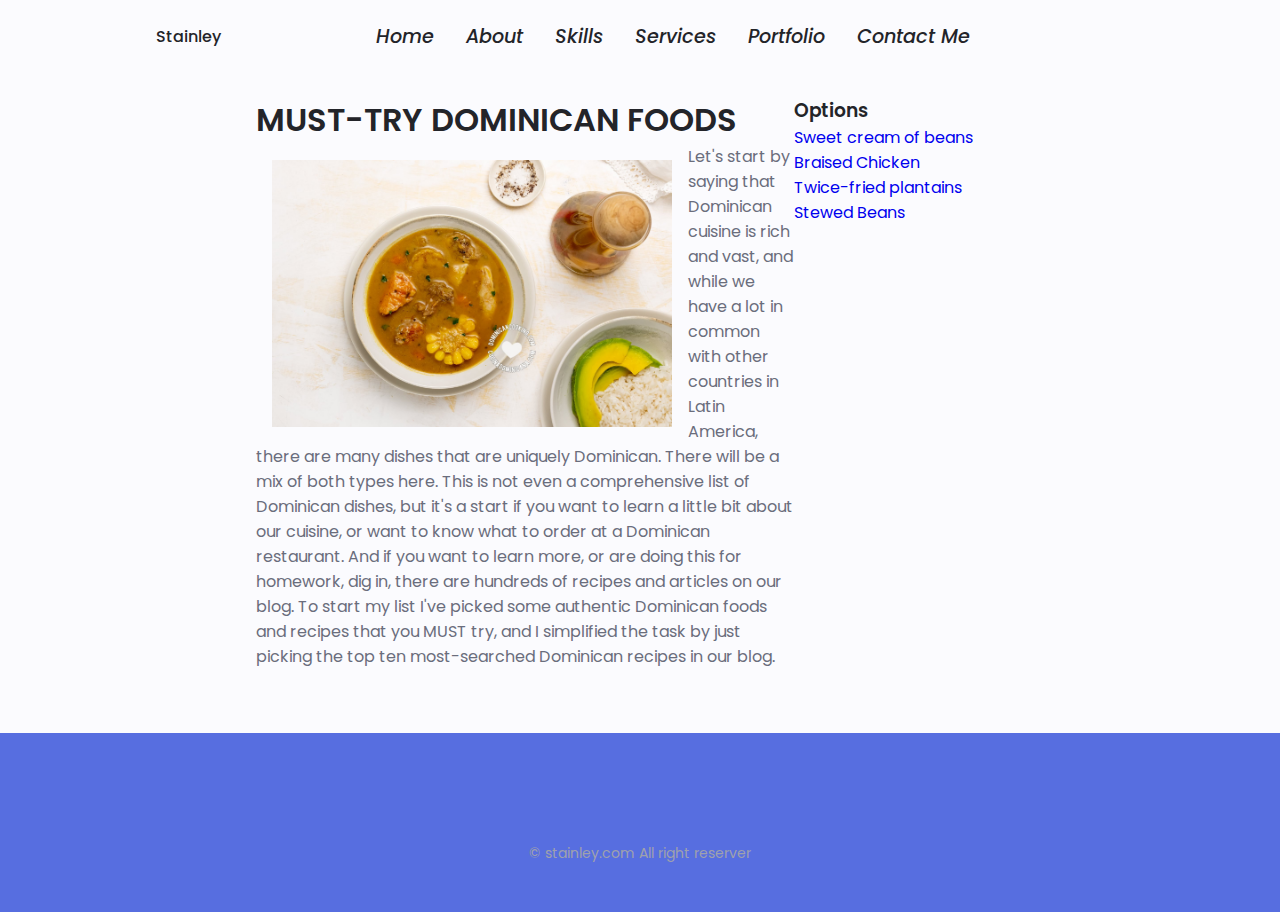
==== index.html @ 63a61fa7 "first commit" ====
<!DOCTYPE html>
<html lang="en">
<head>
    <meta charset="UTF-8">
    <meta name="viewport" content="width=device-width, initial-scale=1.0">

    <!--=================================== UNICONS ====================================-->
    <link rel="stylesheet" href="https://unicons.iconscout.com/release/v4.0.8/css/line.css">


    <!--=================================== CSS ====================================-->
    <link rel="stylesheet" href="assets/css/main.css">

    <title>Stainley Lebron Portfolio</title>
</head>
<body>
<!--=================================== HEADER ====================================-->
<header class="header" id="header">
    <nav class="nav container">
        <a href="#" class="nav__logo">Stainley</a>
        <div class="nav__menu" id="nav-menu">
            <ul class="nav__list grid">
                <li class="nav__item">
                    <a href="#home" class="nav__link">
                        <i class="uil uil-estate nav__icon">Home</i>
                    </a>
                </li>
                <li class="nav__item">
                    <a href="#about" class="nav__link">
                        <i class="uil uil-user nav__icon">About</i>
                    </a>
                </li>
                <li class="nav__item">
                    <a href="#skills" class="nav__link">
                        <i class="uil uil-file-alt nav__icon">Skills</i>
                    </a>
                </li>
                <li class="nav__item">
                    <a href="#services" class="nav__link">
                        <i class="uil uil-briefcase-alt nav__icon">Services</i>
                    </a>
                </li>
                <li class="nav__item">
                    <a href="#portfolio" class="nav__link">
                        <i class="uil uil-scenery nav__icon">Portfolio</i>
                    </a>
                </li>
                <li class="nav__item">
                    <a href="pages/contact.html" class="nav__link">
                        <i class="uil uil-message nav__icon">Contact Me</i>
                    </a>
                </li>
            </ul>
            <i class="uil uil-times nav__close" id="nav-close"></i>
        </div>
        <div class="nav__btns">
            <div class="nav__toggle" id="nav-toggle">
                <i class="uil uil-apps"></i>
            </div>
        </div>
    </nav>
</header>


<!--=================================== MAIN ====================================-->
<main class="container">
    <!--==================== HOME ====================-->
    <section class="home section dominican__food__section" id="home">
        <h1 title>MUST-TRY DOMINICAN FOODS</h1>

        <img class="dish__img" width="400px" height="400px" src="assets/img/sancocho.jpeg">
        <p>
        Let's start by saying that Dominican cuisine is rich and vast, and while we have a 
        lot in common with other countries in Latin America, there are many dishes that are uniquely Dominican. There will be a mix of both types here.
        This is not even a comprehensive list of Dominican dishes, but it's a start if you want to learn a little bit about our cuisine, or want to know what to order at a Dominican restaurant. And if you want to learn more, or are doing this for homework, dig in, there are hundreds of recipes and articles on our blog.
        To start my list I've picked some authentic Dominican foods and recipes that you MUST try, and I simplified the task by just picking the top ten most-searched Dominican recipes in our blog.
        </p>
    </section>

    <aside class="section">
        <h3>Options</h3>
        <ul>
            <li><a href="pages/sweet_beans.html">Sweet cream of beans</a></li>
            <li><a href="https://mydominicankitchen.com/dominican-braised-chicken-pollo-guisado/" target="_blank">Braised Chicken</a></li>
            <li><a href="https://www.foodnetwork.com/recipes/michael-chiarello/double-fried-plantain-rounds-recipe-1944846" target="_blank">Twice-fried plantains</a></li>
            <li><a href="https://onesweetharmony.com/dominican-beans/" target="_blank">Stewed Beans</a></li>
        </ul>
    </aside>

</main>

<!--=================================== FOOTER ====================================-->
<footer class="footer">
    <div class="footer__bg">
        <div class="footer__container container grid">

            <div class="footer__socials">
                <a href="" class="footer__social">
                    <i class="uil uil-linkedin button__icon"></i>
                </a>
                <a href="" class="footer__social">
                    <i class="uil uil-github button__icon"></i>
                </a>
                <a href="" class="footer__social">
                    <i class="uil uil-facebook-f button__icon"></i>
                </a>
            </div>
        </div>
        <p class="footer__copy">&#169; stainley.com All right reserver</p>
    </div>
</footer>

<!--=================================== SWIPER JS ====================================-->
<script src="https://cdn.jsdelivr.net/npm/swiper@9.1.1/swiper-bundle.min.js"></script>

<!--=================================== MAIN JS ====================================-->
<script src="assets/js/main.js"></script>

</body>
</html>
---- assets/css/main.css ----
/* =========================================== GOOGLE FONTS ================================================ */
@import url('https://fonts.googleapis.com/css2?family=Open+Sans:wght@300;400;600&family=Poppins:wght@400;500;600&display=swap');


/* =========================================== VARIABLES CSS ================================================ */

:root {
    --header-height: 3rem;

    /*========== Colors ==========*/
    /* Change favorite color */
    --hue-color: 230; /*Purple 250 - Green 142 - Blue 230 - Pink 340*/

    /* HSL color mode */
    --first-color: hsl(var(--hue-color), 69%, 61%);
    --first-color-second: hsl(var(--hue-color), 69%, 61%);
    --first-color-alt: hsl(var(--hue-color), 57%, 53%);
    --first-color-lighter: hsl(var(--hue-color), 92%, 85%);
    --title-color: hsl(var(--hue-color), 8%, 15%);
    --text-color: hsl(var(--hue-color), 8%, 45%);
    --text-color-light: hsl(var(--hue-color), 8%, 65%);
    --input-color: hsl(var(--hue-color), 70%, 96%);
    --body-color: hsl(var(--hue-color), 60%, 99%);
    --container-color: #fff;
    --scroll-bar-color: hsl(var(--hue-color), 12%, 90%);
    --scroll-thumb-color: hsl(var(--hue-color), 12%, 80%);

    /*========== Font and typography ==========*/
    --body-font: 'Poppins', sans-serif;

    /* .5rem = 8px, 1rem = 16px, 1.5rem = 24px ... */
    --big-font-size: 2rem;
    --h1-font-size: 1.5rem;
    --h2-font-size: 1.25rem;
    --h3-font-size: 1.125rem;
    --normal-font-size: .938rem;
    --small-font-size: .813rem;
    --smaller-font-size: .75rem;

    /*========== Font weight ==========*/
    --font-medium: 500;
    --font-semi-bold: 600;

    /*========== Margenes Bottom ==========*/
    /* .25rem = 4px, .5rem = 8px, .75rem = 12px ... */
    --mb-0-25: .25rem;
    --mb-0-5: .5rem;
    --mb-0-75: .75rem;
    --mb-1: 1rem;
    --mb-1-5: 1.5rem;
    --mb-2: 2rem;
    --mb-2-5: 2.5rem;
    --mb-3: 3rem;

    /*========== z index ==========*/
    --z-tooltip: 10;
    --z-fixed: 100;
    --z-modal: 1000;
}

/* Font size for large devices */
@media screen and (min-width: 968px) {
    :root {
        --big-font-size: 3rem;
        --h1-font-size: 2.25rem;
        --h2-font-size: 1.5rem;
        --h3-font-size: 1.25rem;
        --normal-font-size: 1rem;
        --small-font-size: .875rem;
        --smaller-font-size: .813rem;
    }
}

/*==================== BASE ====================*/
* {
    box-sizing: border-box;
    padding: 0;
    margin: 0;
}

html {
    scroll-behavior: smooth;
}

body {
    margin: 0 0 var(--header-height) 0;
    font-family: var(--body-font);
    font-size: var(--normal-font-size);
    background-color: var(--body-color);
    color: var(--text-color);
}

h1, h2, h3, h4 {
    color: var(--title-color);
    font-weight: var(--font-semi-bold);
}

ul {
    list-style: none;
}

a {
    text-decoration: none;
}

img {
    max-width: 100%;
    height: auto;
}

/*==================== REUSABLE CSS CLASSES ====================*/
.section {
    padding: 2rem 0 4rem;
}

.section__title {
    font-size: var(--h1-font-size);
    color: var(--title-color);
}

.section__subtitle {
    display: block;
    font-size: var(--small-font-size);
    margin-bottom: var(--mb-3);
}

.section__title,
.section__subtitle {
    text-align: center;
}

/*==================== LAYOUT ====================*/
.container {
    max-width: 768px;
    margin-left: var(--mb-1-5);
    margin-right: var(--mb-1-5);
}

.container__food {
    margin-top: var(--mb-1-5);
    text-align: justify-all;
}

.grid {
    display: grid;
    gap: 1.5rem;
}

.header {
    width: 100%;
    position: fixed;
    bottom: 0;
    left: 0;
    z-index: var(--z-fixed);
    background-color: var(--body-color);
}


.dominican__food__section {
    width: 70%;
    float: left;
}

.dish__img {
    float: left;
    margin: 16px;
}

.main {
    display: flex;
    justify-content: center;
}

aside {
    z-index: var(--z-fixed);
    width: 30%;
    float: right;
    margin-top: auto;
}

table {
    border-collapse: collapse;
    width: 100%;
}

th, td {
    text-align: left;
    padding: 8px;
}

th {
    background-color: #dddddd;
}

tr:nth-child(even) {
    background-color: #f2f2f2;
}


/*==================== NAV ====================*/
.nav {
    max-width: 968px;
    height: var(--header-height);
    display: flex;
    justify-content: space-between;
    align-items: center;
}

.nav__logo, .nav__toggle {
    color: var(--title-color);
    font-weight: var(--font-medium);
}

.nav__logo:hover {
    color: var(--first-color);
}

.nav__toggle {
    font-size: 1.1rem;
    cursor: pointer;
}

.nav__toggle:hover {
    color: var(--first-color);
}

@media screen and (max-width: 767px) {
    .nav__menu {
        position: fixed;
        bottom: -100%;
        left: 0;
        width: 100%;
        background-color: var(--body-color);
        padding: 2rem 1.5rem 4rem;
        box-shadow: 0 -1px 4px rgba(0, 0, 0, .15);
        border-radius: 1.5rem 1.5rem 0 0;
        transition: .3s;
    }
}

.nav__list {
    grid-template-columns: repeat(3, 1fr);
    gap: 2rem;
}

.nav__link {
    display: flex;
    flex-direction: column;
    align-items: center;
    font-size: var(--small-font-size);
    color: var(--title-color);
    font-weight: var(--font-medium);
}

.nav__link:hover {
    color: var(--first-color);
}

.nav__icon {
    font-size: 1.2rem;
}

.nav__close {
    position: absolute;
    right: 1.3rem;
    bottom: .5rem;
    font-size: 1.5rem;
    cursor: pointer;
    color: var(--first-color);
}

.nav__close:hover {
    color: var(--first-color-alt);
}

/* show menu */
.show-menu {
    bottom: 0;
}

/* Active link */


/* Change background header */


/*==================== HOME ====================*/
.home__container {
    gap: 1rem;
}

.home__content {
    grid-template-columns: .5fr 3fr;
    padding-top: 3.5rem;
    align-items: center;
}

.home__social {
    display: grid;
    grid-template-columns: max-content;
    row-gap: 1rem;
}

.home__social-icon {
    font-size: 1.25rem;
    color: var(--first-color);
}

.home__social-icon:hover {
    color: var(--first-color-alt);
}

.home__blob {
    width: 200px;
    fill: var(--first-color);
}

.home_blob-img {
    width: 200px;
}

.home__data {
    grid-column: 1/3;
}

.home__title {
    font-size: var(--big-font-size);
}

.home__subtitle {
    font-size: var(--h3-font-size);
    color: var(--text-color);
    font-weight: var(--font-medium);
    margin-bottom: var(--mb-0-75);
}

.home__description {
    margin-bottom: var(--mb-2);
}

.home__scroll {
    display: none;
}

.home__scroll-button {
    color: var(--first-color);
    transition: .3s;
}

.home__scroll-button:hover {
    transform: translateY(.25rem);
}

.home__scroll-mouse {
    font-size: 2rem;
}

.home__scroll-name {
    font-size: var(--small-font-size);
    color: var(--title-color);
    font-weight: var(--font-medium);
    margin-right: var(--mb-0-25);
}

.home__scroll-arrow {
    font-size: 1.25rem;
}

/*==================== BUTTONS ====================*/
.button {
    display: inline-block;
    background-color: var(--first-color);
    color: #FFF;
    padding: 1rem;
    border-radius: .5rem;
    font-weight: var(--font-medium);
}

.button:hover {
    background-color: var(--first-color-alt);
}

.button__icon {
    font-size: 1.25rem;
    margin-left: var(--mb-0-5);
    transition: .3s;
}

.button--flex {
    display: inline-flex;
    align-items: center;
}

.button-small {
    padding: .75rem 1rem;
}

.button--link {
    padding: 0;
    background-color: transparent;
    color: var(--first-color);
}

.button--link:hover {
    background-color: transparent;
    color: var(--first-color-alt);
}

/*==================== ABOUT ====================*/

iframe {
    width: 100%;
    height: 100%;
    border: none;
    position: relative;
    align-items: center;
    left: 0;
    right: 0
}

.about__img {
    width: 200px;
    border-radius: .5rem;
    justify-self: center;
    align-self: center;
}

.about__description {
    text-align: center;
    margin-bottom: var(--mb-2-5);
}

.about__info {
    display: flex;
    justify-content: space-evenly;
    margin-bottom: var(--mb-2-5);
}

.about__info-title {
    font-size: var(--h2-font-size);
    font-weight: var(--font-semi-bold);
    color: var(--title-color);
}

.about__info-name {
    font-size: var(--small-font-size);
}

.about__info-title, .about__info-name {
    display: block;
    text-align: center;
}

.about__buttons {
    display: flex;
    justify-content: center;
}

/*==================== SKILLS ====================*/
.skills__container {
    row-gap: 0;
}

.skills__header {
    display: flex;
    align-items: center;
    margin-bottom: var(--mb-2-5);
    cursor: pointer;
}

.skills__icon, .skills__arrow {
    font-size: 2rem;
    color: var(--first-color);
}

.skills__icon {
    margin-right: var(--mb-0-75);
}

.skills__title {
    font-size: var(--h3-font-size);
}

.skills__subtitle {
    font-size: var(--small-font-size);
    color: var(--text-color-light);
}

.skills__arrow {
    margin-left: auto;
    transition: .4s;
}

.skills__list {
    row-gap: 1.5rem;
    padding-left: 2.7rem;
}

.skills__title {
    display: flex;
    justify-content: space-between;
    margin-bottom: var(--mb-0-5);
}

.skills__name {
    font-size: var(--normal-font-size);
    font-weight: var(--font-medium);
}

.skills__bar, .skills__percentage {
    height: 5px;
    border-radius: .25rem;
}

.skills__bar {
    background-color: var(--first-color-lighter);
}

.skills__percentage {
    display: block;
    background-color: var(--first-color);
}

.skills__java {
    width: 95%;
}

.skills__sql {
    width: 85%;
}

.skills__spring {
    width: 65%;
}

.skills__html {
    width: 65%;
}

.skills__react {
    width: 45%;
}

.skills__angular {
    width: 45%;
}

.skills__docker {
    width: 75%;
}

.skills__kubernetes {
    width: 55%;
}

.skills__jenkins {
    width: 78%;
}

.skills__close .skills__list {
    height: 0;
    overflow: hidden;
}

.skills__open .skills__list {
    height: max-content;
    margin-bottom: var(--mb-2-5);
}

.skills__open .skills__arrow {
    transform: rotate(-180deg);
}

/*==================== QUALIFICATION ====================*/
.qualification__tabs {
    display: flex;
    justify-content: space-evenly;
    margin-bottom: var(--mb-2);

}

.qualification__button {
    font-size: var(--h3-font-size);
    font-weight: var(--font-medium);
    cursor: pointer;
}

.qualification__button:hover {
    color: var(--first-color);
}

.qualification__icon {
    font-size: 1.8rem;
    margin-right: var(--mb-0-25);
}

.qualification__data {
    display: grid;
    grid-template-columns: 1fr max-content 1fr;
    column-gap: 1.5rem;
}

.qualification__title {
    font-size: var(--normal-font-size);
    font-weight: var(--font-medium);
}

.qualification__subtitle {
    display: inline-block;
    font-size: var(--small-font-size);
}

.qualification__calendar {
    font-size: var(--small-font-size);
    color: var(--text-color-light);
}

.qualification__rounder {
    display: inline-block;
    width: 13px;
    height: 13px;
    background-color: var(--first-color);
    border-radius: 50%;
}

.qualification__line {
    display: block;
    width: 1px;
    height: 100%;
    background-color: var(--first-color);
    transform: translate(6px, -7px);
}

.qualification [data-content] {
    display: none;
}

.qualification__active[data-content] {
    display: block;
}

.qualification__button.qualification__active {
    color: var(--first-color);
}

/*==================== SERVICES ====================*/
.services__container {
    gap: 1.5rem;
    grid-template-columns: repeat(2, 1fr);
}

.services__content {
    position: relative;
    background-color: var(--container-color);
    padding: 3.5rem .5rem 1.25rem 1.5rem;
    border-radius: .25rem;
    box-shadow: 0 2px 4px rgba(0, 0, 0, .15);
    transition: .3s;
}

.services__content:hover {
    box-shadow: 0 4px 8px rgba(0, 0, .15);

}

.services__icon {
    display: block;
    font-size: 1.5rem;
    color: var(--first-color);
    margin-bottom: var(--mb-1);
}

.services__title {
    font-size: var(--h3-font-size);
    margin-bottom: var(--mb-1);
    font-weight: var(--font-medium);
}

.services__button {
    cursor: pointer;
    font-size: var(--small-font-size);
}

.services__button:hover .button__icon {
    transform: translateX(.35rem);
}

.services__modal {
    position: fixed;
    top: 0;
    left: 0;
    right: 0;
    bottom: 0;
    background-color: rgba(0, 0, 0, .15);
    display: flex;
    align-items: center;
    justify-content: center;
    padding: 0 1rem;
    z-index: var(--z-modal);
    opacity: 0;
    visibility: hidden;
    transition: .3s;
}

.services__modal-content {
    position: relative;
    background-color: var(--container-color);
    padding: 1.5rem;
    border-radius: .5rem;
}

.services__modal-services {
    row-gap: 1rem;
}

.services__modal-services {
    display: flex;
}

.services__modal-title {
    font-size: var(--h3-font-size);
    font-weight: var(--font-medium);
    margin-bottom: var(--mb-1-5);
}

.services__modal-close {
    position: absolute;
    top: 1rem;
    right: 1rem;
    color: var(--first-color);
    cursor: pointer;
}

.services__modal-icon {
    color: var(--first-color);
    margin-right: var(--mb-0-25);
}

/* Active Modal */
.active-modal {
    opacity: 1;
    visibility: visible;
}


/*==================== PORTFOLIO ====================*/
.portfolio__container {
    overflow: initial;
}

.portfolio__content {
    padding: 0 1.5rem;
}

.portfolio__img {
    width: 265px;
    border-radius: .5rem;
    justify-self: center;
}

.portfolio__title {
    font-size: var(--h3-font-size);
    margin-bottom: var(--mb-0-5);
}

.portfolio__description {
    margin-bottom: var(--mb-0-75);
}

.portfolio__button:hover .button__icon {
    transform: translateY(.25rem);
}

.swiper-button-prev::after, .swiper-button-next:after {
    content: '';
}


.swiper-button-icon {
    font-size: 2rem;
    color: var(--first-color);
}

/*
.swiper-button-prev {
    left: -.5rem;
}

.swiper-button-next {
    right: -.5rem;
}*/

/*.swiper-container-horizontal > .swiper-pagination-bullets {
    bottom: -2.5rem;
}*/

.swiper-pagination-bullet-active {
    background-color: var(--first-color);
}

.swiper-button-prev, .swiper-button-next, .swiper-pagination-bullet {
    outline: none;
}

/*==================== PROJECT IN MIND ====================*/


/*==================== TESTIMONIAL ====================*/


/*==================== CONTACT ME ====================*/
.contact__container {
    row-gap: 3rem;
}

.contact__information {
    display: flex;
    margin-bottom: var(--mb-2);
}

.contact__icon {
    font-size: 2rem;
    color: var(--first-color);
    margin-right: var(--mb-0-75);
}

.contact__title {
    font-size: var(--h3-font-size);
    font-weight: var(--font-medium);
}

.contact__subtitle {
    font-size: var(--small-font-size);
    color: var(--text-color-light);
}

.contact__content {
    background-color: var(--input-color);
    border-radius: .5rem;
    padding: .75rem 1rem .25rem;
}

.contact__input {
    width: 100%;
    background-color: var(--input-color);
    color: var(--body-font);
    font-family: var(--body-font);
    font-size: var(--normal-font-size);
    border: none;
    outline: none;
    padding: .25rem 1rem .25rem;
}

.contact__label {
    font-size: var(--small-font-size);
    color: var(--title-color);
}

/*==================== FOOTER ====================*/
.footer {
    padding-top: 2rem;
    height: 10px;
    position: relative;
    clear: both;
    margin-top: auto;
}

.footer__container {
    row-gap: 3.5rem;
}

.footer__bg {
    background-color: var(--first-color-second);
    padding: 2rem 0 3rem;
}

.footer__title {
    font-size: var(--h1-font-size);
    margin-bottom: var(--mb-0-25);
}

.footer__subtitle {
    font-size: var(--small-font-size);
}

.footer__links {
    display: flex;
    flex-direction: column;
    row-gap: 1.5rem;
}

.footer__link:hover {
    color: var(--first-color-lighter);
}

.footer__social {
    font-size: .25rem;
    margin-right: var(--mb-1-5);
}

.footer__social:hover {
    color: var(--first-color-lighter);
}

.footer__copy {
    font-size: var(--small-font-size);
    text-align: center;
    color: var(--text-color-light);
    margin-top: var(--mb-3);
}

.footer__title, .footer__subtitle, .footer__link, .footer__social {
    color: #FFF;
}

/*==================== MEDIA QUERIES ====================*/
/* For small devices */
@media screen and (max-width: 350px) {
    .container {
        margin-left: var(--mb-1);
        margin-right: var(--mb-1);
    }

    .nav__menu {
        padding: 2rem .25rem;
    }

    .nav__list {
        column-gap: 0;
    }

    .home__content {
        grid-template-columns: .25fr 3fr;
    }

    .home__blob {
        width: 180px;
    }

    .skills__title {
        font-size: var(--normal-font-size);
    }

    .qualification__data {
        gap: .5rem;
    }

    .services__container {
        grid-template-columns: max-content;
        justify-content: center;
    }

    .services__content {
        padding-right: 3.5rem;
    }

    .services__modal {
        padding: 0 .5rem;
    }

    .project_img {
        width: 200px;
    }


}

/* For medium devices */
@media screen and (min-width: 568px) {
    .home__content {
        grid-template-columns: max-content 1fr 1fr;
    }

    .home__data {
        grid-column: initial;
    }

    .home__img {
        order: 1;
        justify-self: center;
    }

    .about__container, .skills__container,
    .portfolio__content, .project__container,
    .contact__container,
    .footer__container {
        grid-template-columns: repeat(2, 1fr);
    }

    .qualification__sections {
        display: grid;
        grid-template-columns: .6fr;
        justify-content: center;
    }

}

@media screen and (min-width: 768px) {
    .container {
        margin-left: auto;
        margin-right: auto;
    }

    body {
        margin: 0;
    }

    .section {
        padding: 6rem 0 2rem;
    }

    .section__subtitle {
        margin-bottom: 4rem;
    }

    .header {
        top: 0;
        bottom: initial;
    }

    .header, .main, .footer__container {
        padding: 0 1rem;
    }

    .nav {
        height: calc(var(--header-height) + 1.5rem);
        column-gap: 1rem;
    }

    .nav__close, .nav__toggle {
        display: none;
    }

    .nav__list {
        display: flex;
        column-gap: 2rem;
    }
}

/* For large devices */

@media screen and (min-width: 1024px) {
    .header, .main, .footer__container {
        padding: 0;
    }

    .home__blob {
        width: 320px;
    }

    .home__social {
        transform: translateX(-6rem);
    }

    .services__container {
        grid-template-columns: repeat(3, 238px);
    }

    .portfolio__content {
        column-gap: 5rem;
    }

    .swiper-portfolio-icon {
        font-size: 3.5rem;
    }

    .swiper-button-prev {
        left: -3.5rem;
    }

    .swiper-button-next {
        left: -3.5rem;
    }

    .swiper-container-horizontal > .swiper-pagination-bullet {
        bottom: -4.5rem;
    }

    .contact__form {
        width: 460px;
    }

    .contact__inputs {
        grid-template-columns: repeat(2, 1fr);
    }
}
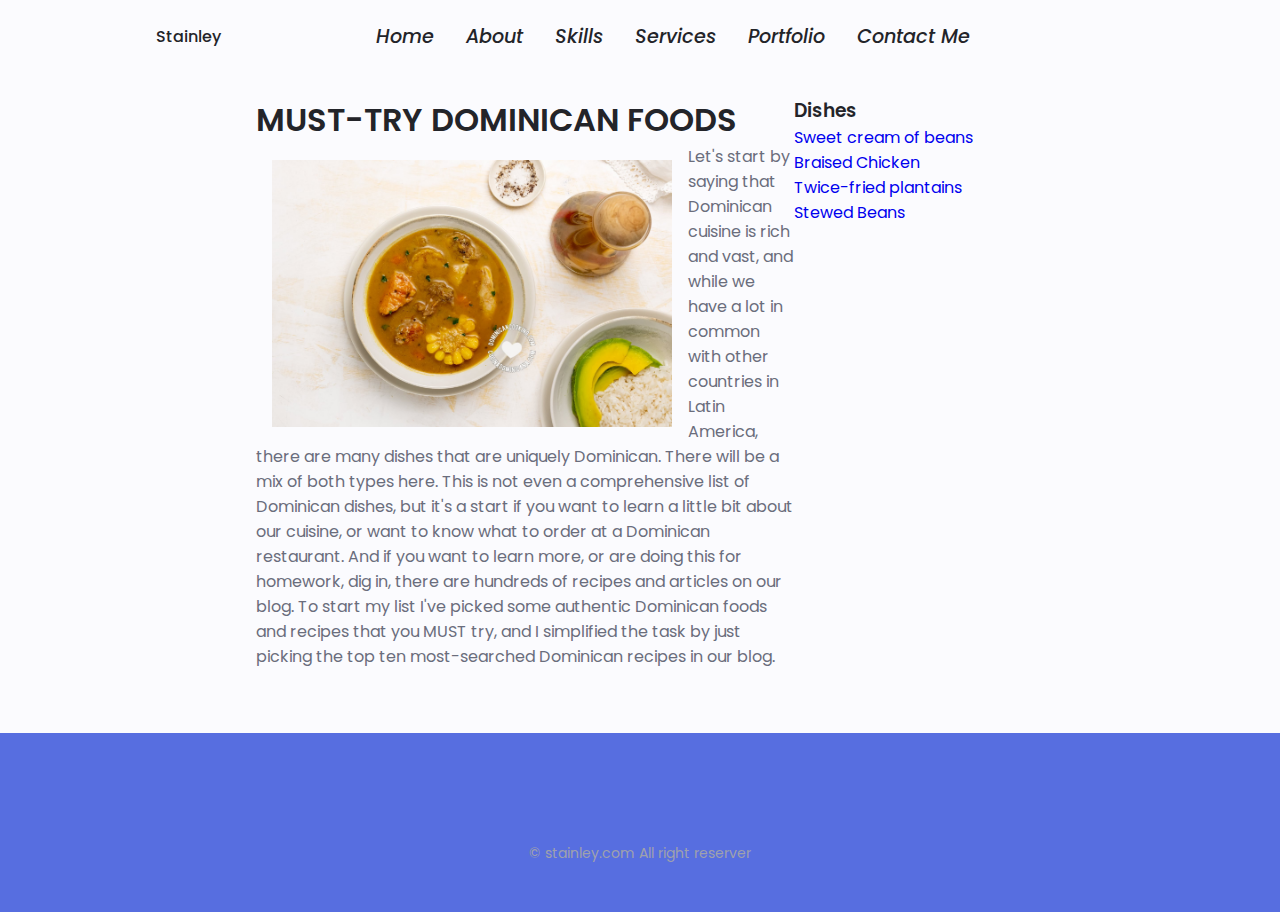
==== commit 918b1d52: "some fixes" ====
--- a/index.html
+++ b/index.html
@@ -11,7 +11,7 @@
     <!--=================================== CSS ====================================-->
     <link rel="stylesheet" href="assets/css/main.css">
 
-    <title>Stainley Lebron Portfolio</title>
+    <title>Stainley Lebron Website</title>
 </head>
 <body>
 <!--=================================== HEADER ====================================-->
@@ -26,22 +26,22 @@
                     </a>
                 </li>
                 <li class="nav__item">
-                    <a href="#about" class="nav__link">
+                    <a href="pages/about.html" class="nav__link">
                         <i class="uil uil-user nav__icon">About</i>
                     </a>
                 </li>
                 <li class="nav__item">
-                    <a href="#skills" class="nav__link">
+                    <a href="pages/about.html#skills" class="nav__link">
                         <i class="uil uil-file-alt nav__icon">Skills</i>
                     </a>
                 </li>
                 <li class="nav__item">
-                    <a href="#services" class="nav__link">
+                    <a href="pages/about.html#services" class="nav__link">
                         <i class="uil uil-briefcase-alt nav__icon">Services</i>
                     </a>
                 </li>
                 <li class="nav__item">
-                    <a href="#portfolio" class="nav__link">
+                    <a href="pages/about.html#portfolio" class="nav__link">
                         <i class="uil uil-scenery nav__icon">Portfolio</i>
                     </a>
                 </li>
@@ -77,14 +77,16 @@
         </p>
     </section>
 
-    <aside class="section">
-        <h3>Options</h3>
-        <ul>
-            <li><a href="pages/sweet_beans.html">Sweet cream of beans</a></li>
-            <li><a href="https://mydominicankitchen.com/dominican-braised-chicken-pollo-guisado/" target="_blank">Braised Chicken</a></li>
-            <li><a href="https://www.foodnetwork.com/recipes/michael-chiarello/double-fried-plantain-rounds-recipe-1944846" target="_blank">Twice-fried plantains</a></li>
-            <li><a href="https://onesweetharmony.com/dominican-beans/" target="_blank">Stewed Beans</a></li>
-        </ul>
+    <aside class="section container__dishes">
+        <div>
+            <h3>Dishes</h3>
+            <ul>
+                <li><a href="pages/sweet_beans.html">Sweet cream of beans</a></li>
+                <li><a href="https://mydominicankitchen.com/dominican-braised-chicken-pollo-guisado/" target="_blank">Braised Chicken</a></li>
+                <li><a href="https://www.foodnetwork.com/recipes/michael-chiarello/double-fried-plantain-rounds-recipe-1944846" target="_blank">Twice-fried plantains</a></li>
+                <li><a href="https://onesweetharmony.com/dominican-beans/" target="_blank">Stewed Beans</a></li>
+            </ul>
+        </div>
     </aside>
 
 </main>
@@ -95,10 +97,10 @@
         <div class="footer__container container grid">
 
             <div class="footer__socials">
-                <a href="" class="footer__social">
+                <a href="https://www.linkedin.com/in/stainleylebron/" target="_blank" class="footer__social">
                     <i class="uil uil-linkedin button__icon"></i>
                 </a>
-                <a href="" class="footer__social">
+                <a href="https://github.com/stainley" target="_blank" class="footer__social">
                     <i class="uil uil-github button__icon"></i>
                 </a>
                 <a href="" class="footer__social">
@@ -110,9 +112,6 @@
     </div>
 </footer>
 
-<!--=================================== SWIPER JS ====================================-->
-<script src="https://cdn.jsdelivr.net/npm/swiper@9.1.1/swiper-bundle.min.js"></script>
-
 <!--=================================== MAIN JS ====================================-->
 <script src="assets/js/main.js"></script>
 
--- a/assets/css/main.css
+++ b/assets/css/main.css
@@ -155,7 +155,6 @@
     background-color: var(--body-color);
 }
 
-
 .dominican__food__section {
     width: 70%;
     float: left;
@@ -742,72 +741,6 @@
     visibility: visible;
 }
 
-
-/*==================== PORTFOLIO ====================*/
-.portfolio__container {
-    overflow: initial;
-}
-
-.portfolio__content {
-    padding: 0 1.5rem;
-}
-
-.portfolio__img {
-    width: 265px;
-    border-radius: .5rem;
-    justify-self: center;
-}
-
-.portfolio__title {
-    font-size: var(--h3-font-size);
-    margin-bottom: var(--mb-0-5);
-}
-
-.portfolio__description {
-    margin-bottom: var(--mb-0-75);
-}
-
-.portfolio__button:hover .button__icon {
-    transform: translateY(.25rem);
-}
-
-.swiper-button-prev::after, .swiper-button-next:after {
-    content: '';
-}
-
-
-.swiper-button-icon {
-    font-size: 2rem;
-    color: var(--first-color);
-}
-
-/*
-.swiper-button-prev {
-    left: -.5rem;
-}
-
-.swiper-button-next {
-    right: -.5rem;
-}*/
-
-/*.swiper-container-horizontal > .swiper-pagination-bullets {
-    bottom: -2.5rem;
-}*/
-
-.swiper-pagination-bullet-active {
-    background-color: var(--first-color);
-}
-
-.swiper-button-prev, .swiper-button-next, .swiper-pagination-bullet {
-    outline: none;
-}
-
-/*==================== PROJECT IN MIND ====================*/
-
-
-/*==================== TESTIMONIAL ====================*/
-
-
 /*==================== CONTACT ME ====================*/
 .contact__container {
     row-gap: 3rem;
@@ -921,6 +854,14 @@
         margin-right: var(--mb-1);
     }
 
+   /* .container__dishes {
+        margin-left: auto;
+        display: grid;
+        grid-template-columns: repeat(2, auto);
+        justify-content: start;
+        flex-direction: column;
+    }*/
+
     .nav__menu {
         padding: 2rem .25rem;
     }
@@ -970,7 +911,13 @@
     .home__content {
         grid-template-columns: max-content 1fr 1fr;
     }
-
+    /*.container__dishes {
+        margin-left: auto;
+        display: grid;
+        grid-template-columns: repeat(2, auto);
+        justify-content: start;
+        flex-direction: column;
+    }*/
     .home__data {
         grid-column: initial;
     }
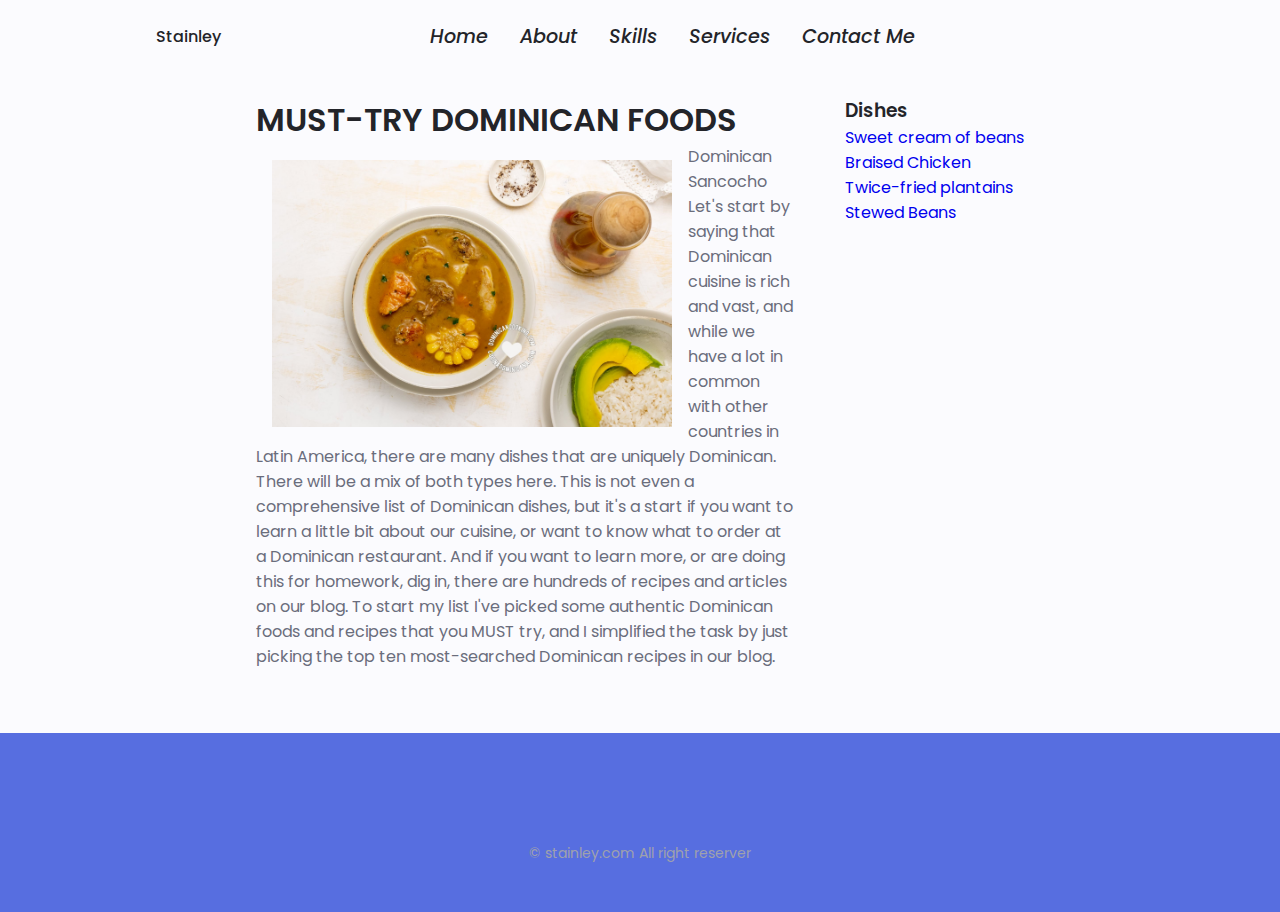
==== commit e458a0d3: "ordering sidebar" ====
--- a/index.html
+++ b/index.html
@@ -41,11 +41,6 @@
                     </a>
                 </li>
                 <li class="nav__item">
-                    <a href="pages/about.html#portfolio" class="nav__link">
-                        <i class="uil uil-scenery nav__icon">Portfolio</i>
-                    </a>
-                </li>
-                <li class="nav__item">
                     <a href="pages/contact.html" class="nav__link">
                         <i class="uil uil-message nav__icon">Contact Me</i>
                     </a>
@@ -67,8 +62,10 @@
     <!--==================== HOME ====================-->
     <section class="home section dominican__food__section" id="home">
         <h1 title>MUST-TRY DOMINICAN FOODS</h1>
-
-        <img class="dish__img" width="400px" height="400px" src="assets/img/sancocho.jpeg">
+        <figure>
+            <img class="dish__img" width="400px" height="400px" src="assets/img/sancocho.jpeg">
+            <figcaption>Dominican Sancocho</figcaption>
+        </figure>
         <p>
         Let's start by saying that Dominican cuisine is rich and vast, and while we have a 
         lot in common with other countries in Latin America, there are many dishes that are uniquely Dominican. There will be a mix of both types here.
--- a/assets/css/main.css
+++ b/assets/css/main.css
@@ -224,6 +224,18 @@
 }
 
 @media screen and (max-width: 767px) {
+
+    .dominican__food__section {
+        position: relative;
+        top: 0;
+    }
+
+    .container__dishes {
+        width: auto;
+        position: marker;
+        bottom: 0;
+    }
+
     .nav__menu {
         position: fixed;
         bottom: -100%;
@@ -854,13 +866,21 @@
         margin-right: var(--mb-1);
     }
 
-   /* .container__dishes {
+    .container__dishes {
+        text-align: justify-all;
+    }
+
+    .container__dishes {
+        width: auto;
+        position: marker;
+        bottom: 0;
+
         margin-left: auto;
         display: grid;
         grid-template-columns: repeat(2, auto);
         justify-content: start;
         flex-direction: column;
-    }*/
+    }
 
     .nav__menu {
         padding: 2rem .25rem;
@@ -911,13 +931,17 @@
     .home__content {
         grid-template-columns: max-content 1fr 1fr;
     }
-    /*.container__dishes {
+    .container__dishes {
+        width: auto;
+        position: marker;
+        bottom: 0;
+
         margin-left: auto;
         display: grid;
         grid-template-columns: repeat(2, auto);
         justify-content: start;
         flex-direction: column;
-    }*/
+    }
     .home__data {
         grid-column: initial;
     }
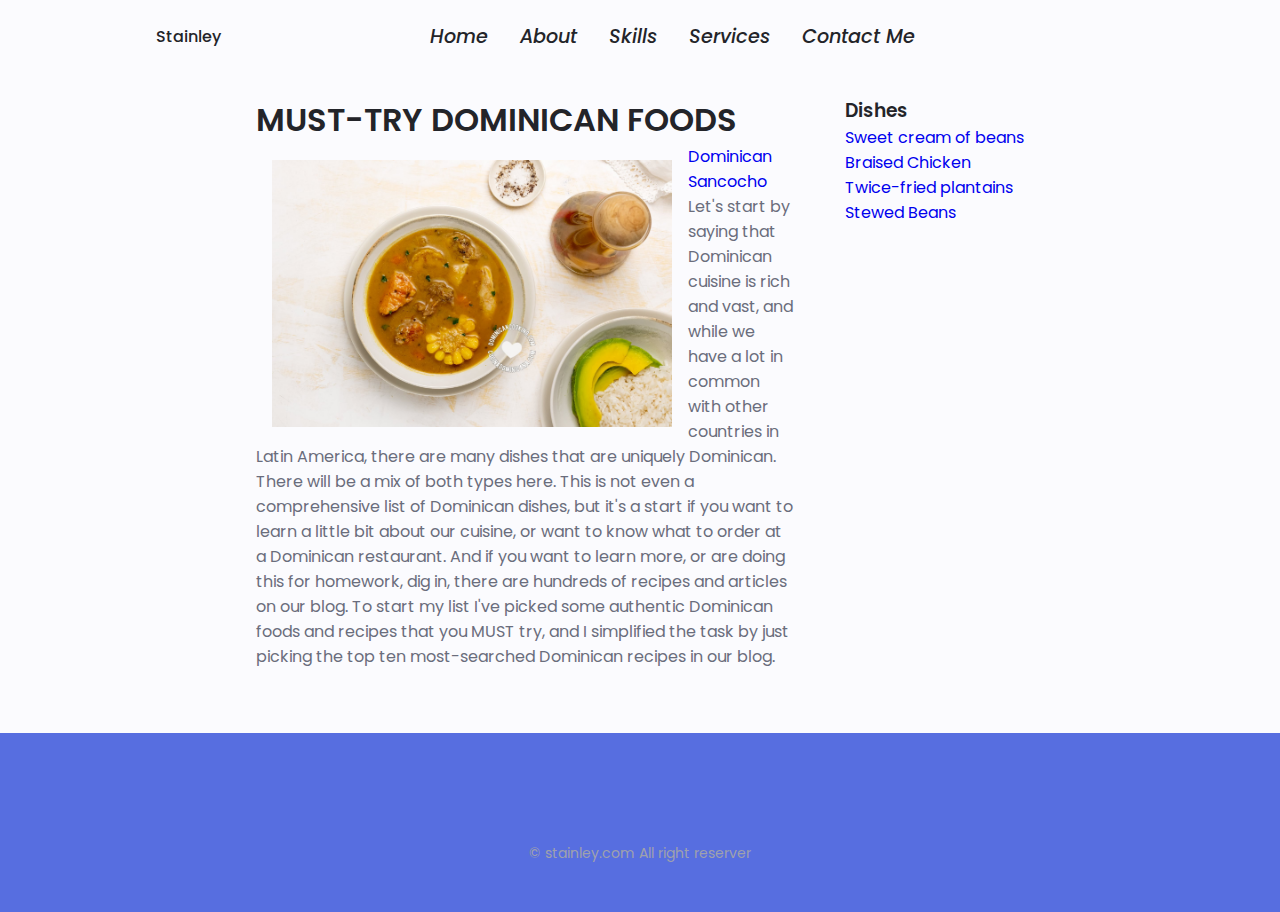
==== commit 0d6bf4e4: "removed some code" ====
--- a/index.html
+++ b/index.html
@@ -63,15 +63,20 @@
     <section class="home section dominican__food__section" id="home">
         <h1 title>MUST-TRY DOMINICAN FOODS</h1>
         <figure>
-            <img class="dish__img" width="400px" height="400px" src="assets/img/sancocho.jpeg">
-            <figcaption>Dominican Sancocho</figcaption>
-        </figure>
-        <p>
-        Let's start by saying that Dominican cuisine is rich and vast, and while we have a 
-        lot in common with other countries in Latin America, there are many dishes that are uniquely Dominican. There will be a mix of both types here.
-        This is not even a comprehensive list of Dominican dishes, but it's a start if you want to learn a little bit about our cuisine, or want to know what to order at a Dominican restaurant. And if you want to learn more, or are doing this for homework, dig in, there are hundreds of recipes and articles on our blog.
-        To start my list I've picked some authentic Dominican foods and recipes that you MUST try, and I simplified the task by just picking the top ten most-searched Dominican recipes in our blog.
-        </p>
+            <a href="https://www.dominicancooking.com/dominican-food-guide" target="_blank">
+                <img class="dish__img" width="400px" height="400px" src="assets/img/sancocho.jpeg">
+                <figcaption>Dominican Sancocho</figcaption>
+            </a>
+            <p>
+                Let's start by saying that Dominican cuisine is rich and vast, and while we have a
+                lot in common with other countries in Latin America, there are many dishes that are uniquely Dominican.
+                There will be a mix of both types here.
+                This is not even a comprehensive list of Dominican dishes, but it's a start if you want to learn a
+                little bit about our cuisine, or want to know what to order at a Dominican restaurant. And if you want to learn
+                more, or are doing this for homework, dig in, there are hundreds of recipes and articles on our blog.
+                To start my list I've picked some authentic Dominican foods and recipes that you MUST try, and I
+                simplified the task by just picking the top ten most-searched Dominican recipes in our blog.
+            </p>
     </section>
 
     <aside class="section container__dishes">
@@ -79,8 +84,11 @@
             <h3>Dishes</h3>
             <ul>
                 <li><a href="pages/sweet_beans.html">Sweet cream of beans</a></li>
-                <li><a href="https://mydominicankitchen.com/dominican-braised-chicken-pollo-guisado/" target="_blank">Braised Chicken</a></li>
-                <li><a href="https://www.foodnetwork.com/recipes/michael-chiarello/double-fried-plantain-rounds-recipe-1944846" target="_blank">Twice-fried plantains</a></li>
+                <li><a href="https://mydominicankitchen.com/dominican-braised-chicken-pollo-guisado/" target="_blank">Braised
+                    Chicken</a></li>
+                <li>
+                    <a href="https://www.foodnetwork.com/recipes/michael-chiarello/double-fried-plantain-rounds-recipe-1944846"
+                       target="_blank">Twice-fried plantains</a></li>
                 <li><a href="https://onesweetharmony.com/dominican-beans/" target="_blank">Stewed Beans</a></li>
             </ul>
         </div>
